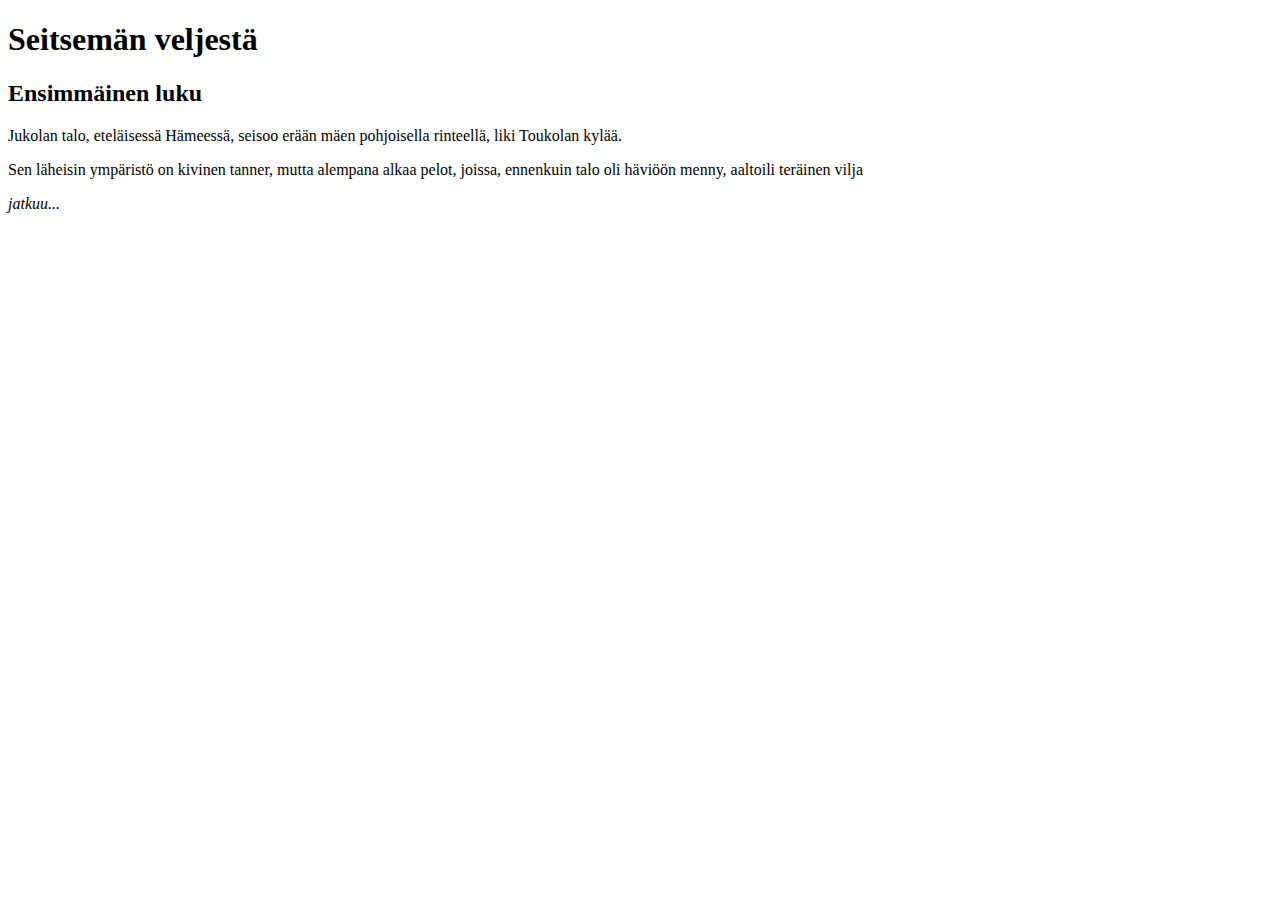
==== index.html @ 83e00425 "Osa 3. Toinen tehtävä" ====
<!DOCTYPE html>
<html>

<head>
  <meta charset="utf-8">
  <title>Lapio website</title>
</head>

<body>
  <h1> Seitsemän veljestä </h1>
<h2> Ensimmäinen luku </h2>

<p>Jukolan talo, eteläisessä Hämeessä, seisoo erään mäen pohjoisella rinteellä, liki Toukolan kylää.</p>
<p>Sen läheisin ympäristö on kivinen tanner, mutta alempana alkaa pelot, joissa, ennenkuin talo oli häviöön menny, aaltoili teräinen vilja </p>
<i>jatkuu...</i>
</body>

</html>
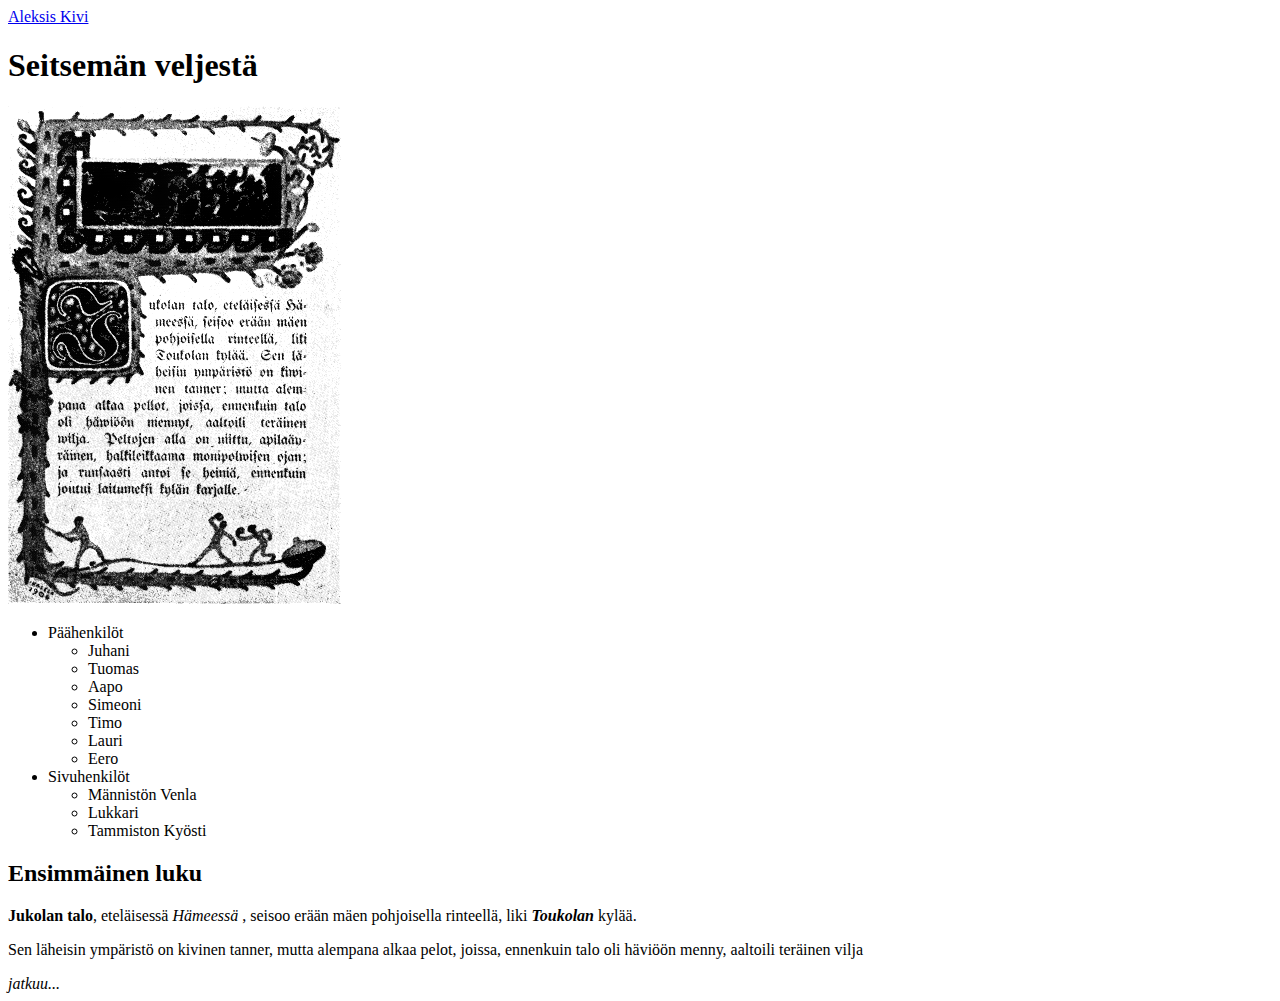
==== commit e4759223: "Osa 3. Kuudes tehtävä" ====
--- a/index.html
+++ b/index.html
@@ -7,11 +7,35 @@
 </head>
 
 <body>
-  <h1> Seitsemän veljestä </h1>
+<a href="next.html">Aleksis Kivi</a> 
+<h1> Seitsemän veljestä </h1>
+<!---Kuva on ensimmäine sivu Seitsemän veljestä- kirjasta--->
+<img src="assets/img.png" alt="Ensimmäinen sivu kirjasta" >
+<ul>
+<li>Päähenkilöt</li>
+   <ul>
+      <li>Juhani</li>
+      <li>Tuomas</li>
+      <li>Aapo</li>
+      <li>Simeoni</li>
+      <li>Timo</li>
+      <li>Lauri</li>
+      <li>Eero</li>
+   </ul>
+   <li>Sivuhenkilöt</li>
+   <ul>
+       <li>Männistön Venla</li>
+        <li>Lukkari</li>
+        <li>Tammiston Kyösti</li>    
+   </ul>
+</ul>
 <h2> Ensimmäinen luku </h2>
 
-<p>Jukolan talo, eteläisessä Hämeessä, seisoo erään mäen pohjoisella rinteellä, liki Toukolan kylää.</p>
-<p>Sen läheisin ympäristö on kivinen tanner, mutta alempana alkaa pelot, joissa, ennenkuin talo oli häviöön menny, aaltoili teräinen vilja </p>
+<p><b>Jukolan talo</b>, eteläisessä <i>Hämeessä</i>
+, seisoo erään mäen pohjoisella rinteellä, liki<b><i> Toukolan</i></b> kylää.</p>
+<p>Sen läheisin ympäristö on kivinen tanner,
+ mutta alempana alkaa pelot, joissa,
+ ennenkuin talo oli häviöön menny, aaltoili teräinen vilja </p>
 <i>jatkuu...</i>
 </body>
 
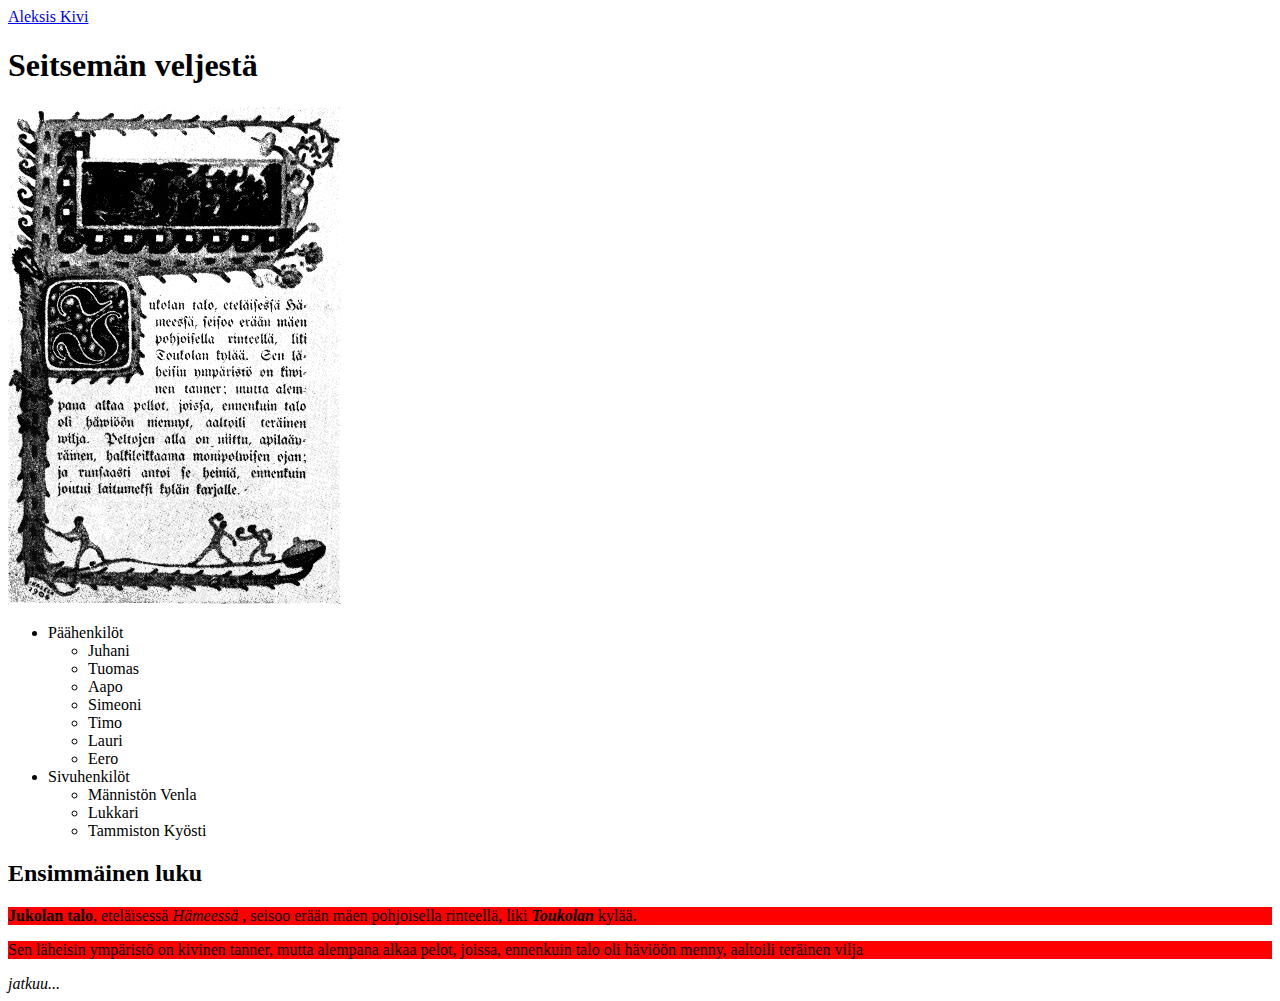
==== commit 22fb31b5: "Osa 3. Seitsemäs tehtävä" ====
--- a/index.html
+++ b/index.html
@@ -3,7 +3,8 @@
 
 <head>
   <meta charset="utf-8">
-  <title>Lapio website</title>
+ <link rel="stylesheet" href="style.css">
+ <title>Lapio website</title>
 </head>
 
 <body>
--- a/style.css
+++ b/style.css
@@ -0,0 +1,3 @@
+p {
+   background-color: red;
+}
